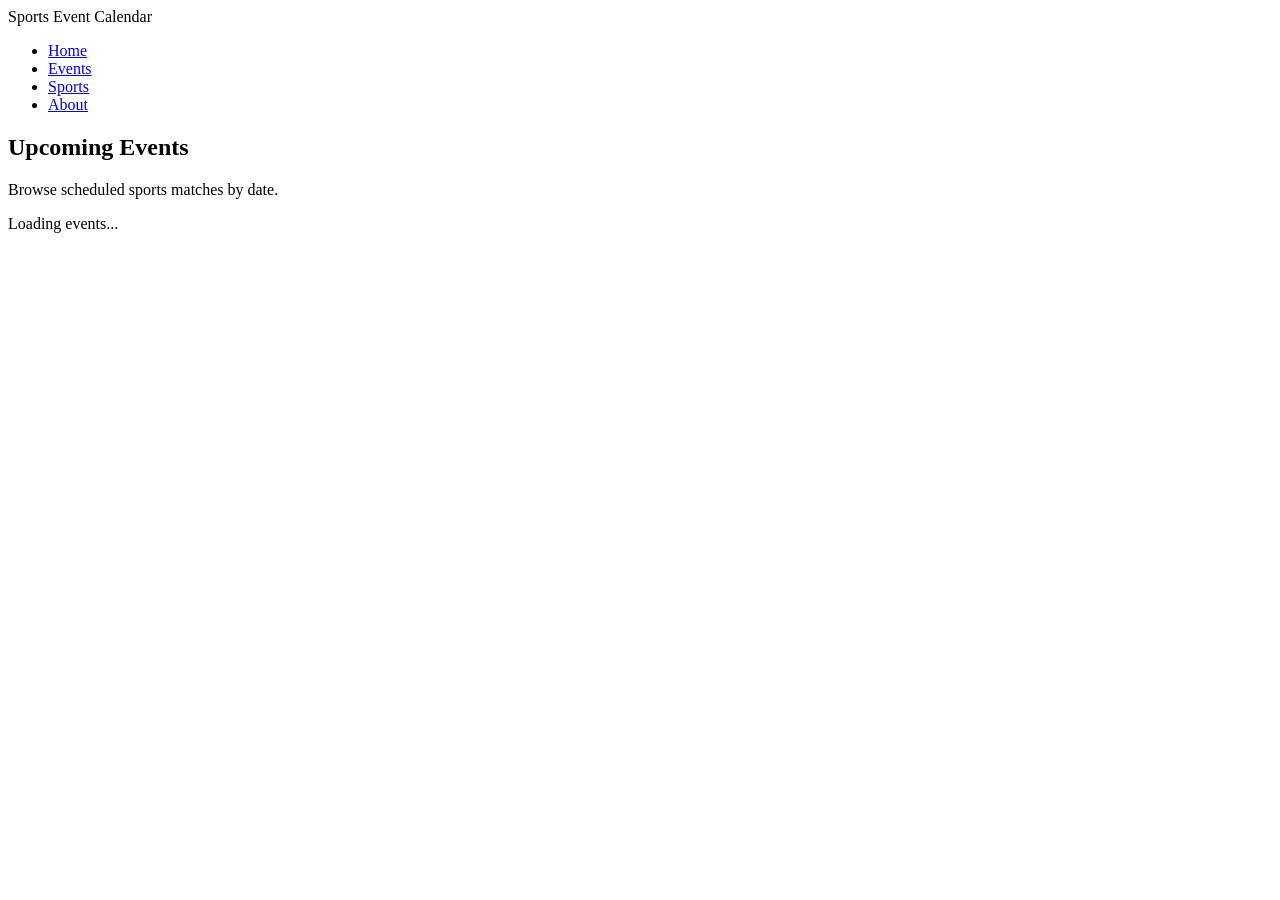
==== web/templates/index.html @ e64bcc36 "feat: add frontend event list and joined event detail queries" ====
<!DOCTYPE html>
<html lang="en">
<head>
    <meta charset="UTF-8">
    <meta name="viewport" content="width=device-width, initial-scale=1.0">
    <title>Sports Event Calendar</title>
    <link rel="stylesheet" href="/static/styles.css">
    <script src="/static/app.js" defer></script>
</head>
<body>
    <header>
        <nav>
            <div class="nav-brand">Sports Event Calendar</div>
            <ul class="nav-links">
                <li><a href="#">Home</a></li>
                <li><a href="#">Events</a></li>
                <li><a href="#">Sports</a></li>
                <li><a href="#">About</a></li>
            </ul>
        </nav>
    </header>

    <main class="page-container">
        <section class="page-header">
            <h1>Upcoming Events</h1>
            <p>Browse scheduled sports matches by date.</p>
        </section>

        <section id="events-list" class="events-list">
            <p>Loading events...</p>
        </section>
    </main>
</body>
</html>
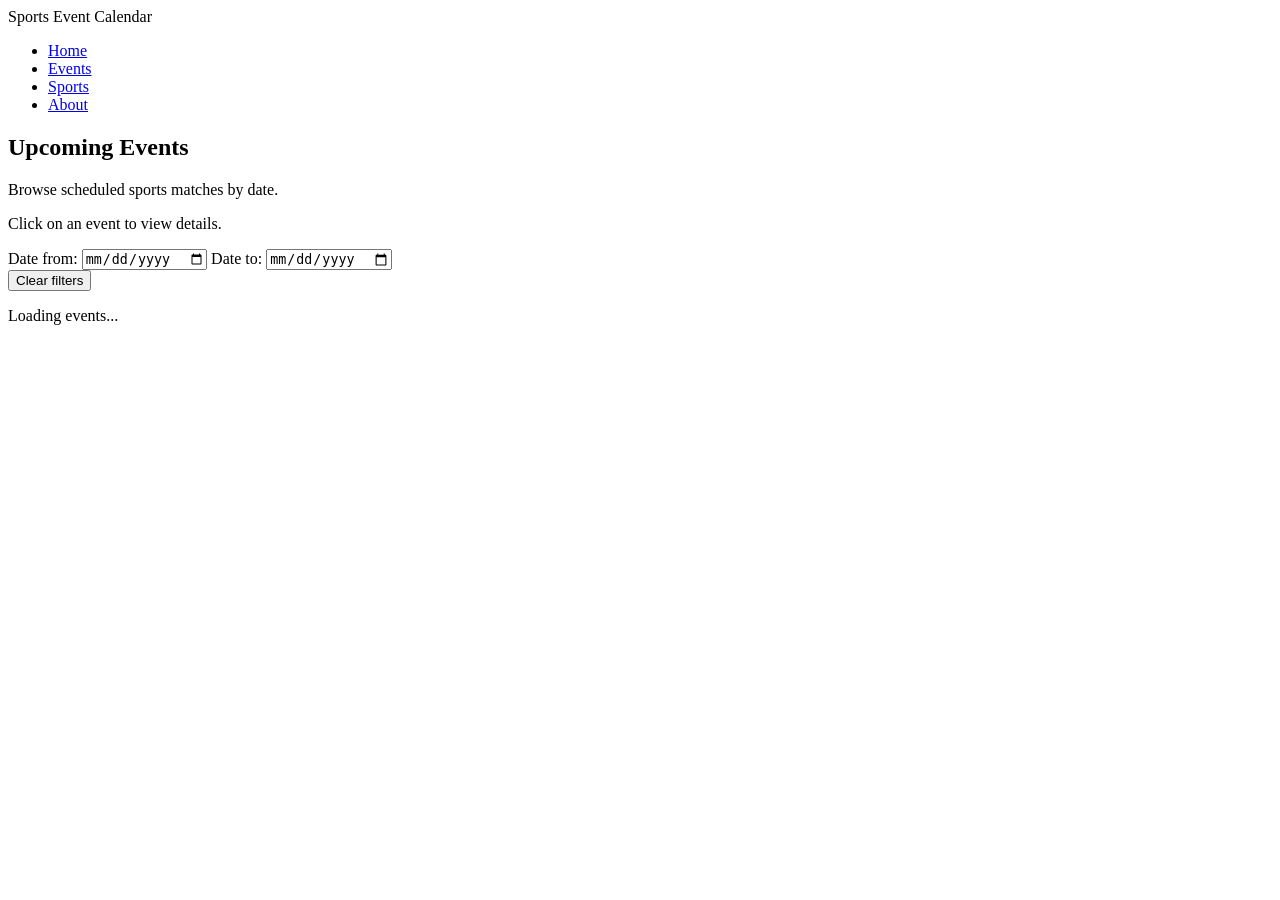
==== commit abd75ae1: "feat: add event details page and frontend event filtering" ====
--- a/web/templates/index.html
+++ b/web/templates/index.html
@@ -5,7 +5,7 @@
     <meta name="viewport" content="width=device-width, initial-scale=1.0">
     <title>Sports Event Calendar</title>
     <link rel="stylesheet" href="/static/styles.css">
-    <script src="/static/app.js" defer></script>
+    <script src="/static/index.js" defer></script>
 </head>
 <body>
     <header>
@@ -24,11 +24,24 @@
         <section class="page-header">
             <h1>Upcoming Events</h1>
             <p>Browse scheduled sports matches by date.</p>
+            <p>Click on an event to view details.</p>
         </section>
+        <div id="filters">
+            <section id="sport-filter-section"></section>
+            <section id="date-filter-section">
+                <label for="date-from">Date from:</label>
+                <input type="date" id="date-from">
+                <label for="date-to">Date to:</label>
+                <input type="date" id="date-to">
+            </section>
+            <button type="button" onclick="clearFilters()">Clear filters</button>
+        </div>
+
 
         <section id="events-list" class="events-list">
             <p>Loading events...</p>
         </section>
+        <div id="pagination" class="pagination"></div>
     </main>
 </body>
 </html>
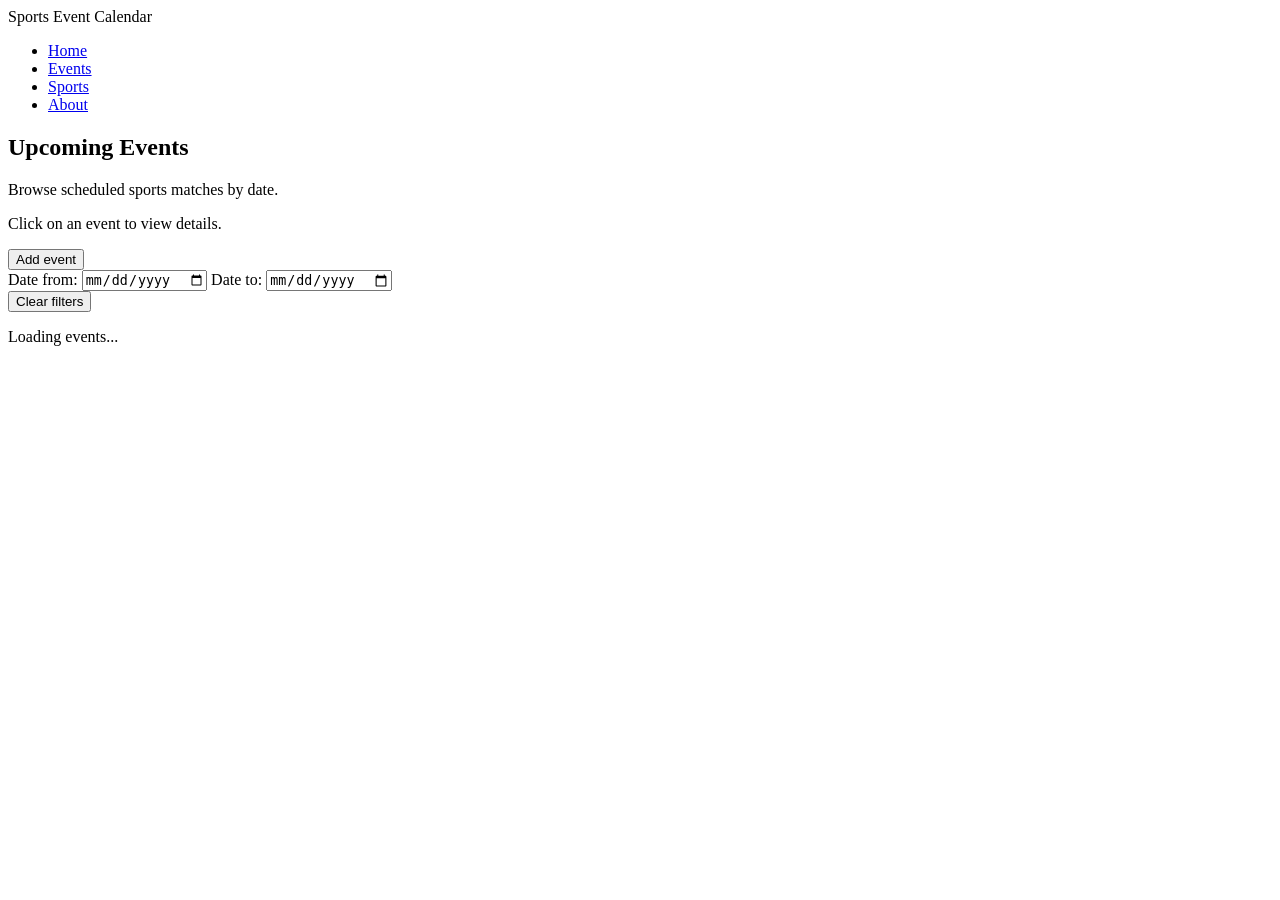
==== commit d7560b32: "feat: add event creation form and venue listing" ====
--- a/web/templates/index.html
+++ b/web/templates/index.html
@@ -26,6 +26,84 @@
             <p>Browse scheduled sports matches by date.</p>
             <p>Click on an event to view details.</p>
         </section>
+
+        <section id="create-event-section" class="create-event-section">
+            <button type="button" id="toggle-event-form-btn">Add event</button>
+
+            <form id="create-event-form" class="event-form" hidden>
+                <div class="form-row">
+                    <label for="sport-id">Sport</label>
+                    <select id="sport-id" name="sport_id" required></select>
+                </div>
+
+                <div class="form-row">
+                    <label for="competition-id">Competition</label>
+                    <select id="competition-id" name="competition_id">
+                        <option value="">No competition</option>
+                    </select>
+                </div>
+
+                <div class="form-row">
+                    <label for="venue-id">Venue</label>
+                    <select id="venue-id" name="venue_id">
+                        <option value="">No venue</option>
+                    </select>
+                </div>
+
+                <div class="form-row">
+                    <label for="home-team-id">Home team</label>
+                    <select id="home-team-id" name="home_team_id" required></select>
+                </div>
+
+                <div class="form-row">
+                    <label for="away-team-id">Away team</label>
+                    <select id="away-team-id" name="away_team_id" required></select>
+                </div>
+
+                <div class="form-row">
+                    <label for="start-time">Start time</label>
+                    <input type="datetime-local" id="start-time" name="start_time" required>
+                </div>
+
+                <div class="form-row">
+                    <label for="status">Status</label>
+                    <select id="status" name="status" required>
+                        <option value="scheduled">Scheduled</option>
+                        <option value="finished">Finished</option>
+                        <option value="cancelled">Cancelled</option>
+                    </select>
+                </div>
+
+                <div class="form-row checkbox-row">
+                    <label for="is-neutral-venue">Neutral venue</label>
+                    <input type="checkbox" id="is-neutral-venue" name="is_neutral_venue">
+                </div>
+
+                <div id="score-fields" hidden>
+                    <div class="form-row">
+                        <label for="home-score">Home score</label>
+                        <input type="number" id="home-score" name="home_score" min="0">
+                    </div>
+
+                    <div class="form-row">
+                        <label for="away-score">Away score</label>
+                        <input type="number" id="away-score" name="away_score" min="0">
+                    </div>
+                </div>
+
+                <div class="form-row">
+                    <label for="description">Description</label>
+                    <textarea id="description" name="description" rows="4"></textarea>
+                </div>
+
+                <div class="form-actions">
+                    <button type="submit">Create event</button>
+                </div>
+
+                <p id="create-event-message"></p>
+            </form>
+        </section>
+
         <div id="filters">
             <section id="sport-filter-section"></section>
             <section id="date-filter-section">
